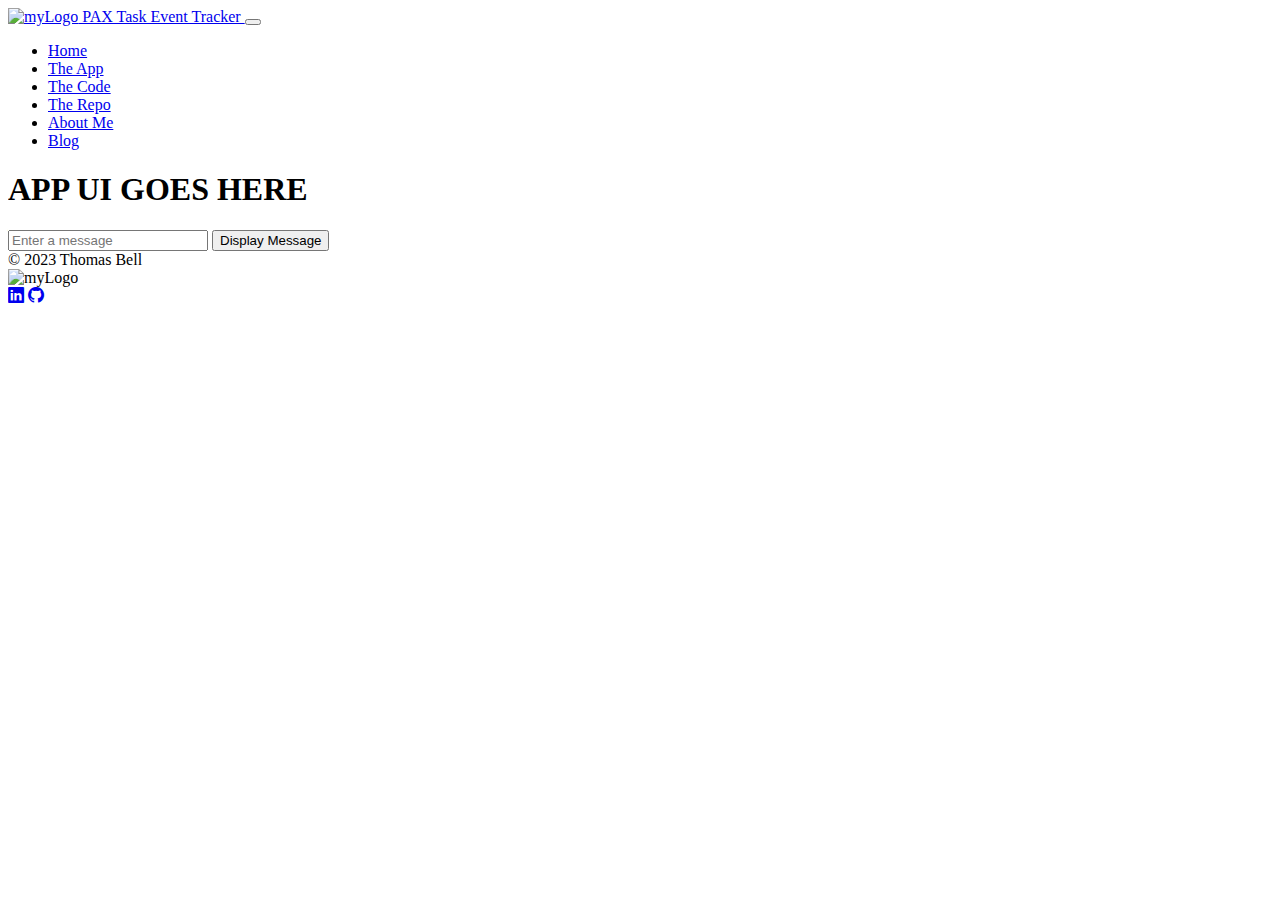
==== app.html @ 313ad1b9 "updated code" ====
<!DOCTYPE html>
<html lang="en">
    <head>
        <meta charset="UTF-8" />
        <meta name="viewport" content="width=device-width, initial-scale=1.0" />
        <title>PAX Task Event Tracker: By Thomas Bell</title>

        <!-- Bootstrap CSS -->
        <link
            href="https://cdn.jsdelivr.net/npm/bootstrap@5.3.2/dist/css/bootstrap.min.css"
            rel="stylesheet"
            integrity="sha384-T3c6CoIi6uLrA9TneNEoa7RxnatzjcDSCmG1MXxSR1GAsXEV/Dwwykc2MPK8M2HN"
            crossorigin="anonymous"
        />

        <!-- Bootstrap Icons -->
        <link
            rel="stylesheet"
            href="https://cdn.jsdelivr.net/npm/bootstrap-icons@1.11.1/font/bootstrap-icons.css"
        />

        <!-- Dev Icons -->
        <link
            rel="stylesheet"
            href="https://cdn.jsdelivr.net/gh/devicons/devicon@v2.15.1/devicon.min.css"
        />

        <!-- Custom CSS -->
        <link rel="stylesheet" href="/css/site.css" />
        <link rel="stylesheet" href="/css/theme.css" />

        <!-- Favicon -->
        <link rel="shortcut icon" href="/img/favicon.ico" type="image/x-icon" />
    </head>

    <body>
        <nav class="navbar navbar-expand-lg navbar-dark">
            <div class="container-fluid">
                <a class="navbar-brand" href="/index.html">
                    <img src="/img/neonLion.svg" height="45" alt="myLogo" />
                    PAX Task Event Tracker
                </a>
                <button
                    class="navbar-toggler"
                    type="button"
                    data-bs-toggle="collapse"
                    data-bs-target="#navbarSupportedContent"
                    aria-controls="navbarSupportedContent"
                    aria-expanded="false"
                    aria-label="Toggle navigation"
                >
                    <span class="navbar-toggler-icon"></span>
                </button>
                <div
                    class="collapse navbar-collapse"
                    id="navbarSupportedContent"
                >
                    <ul class="navbar-nav me-auto mb-2 mb-lg-0">
                        <li class="nav-item">
                            <a class="nav-link" href="/index.html">Home</a>
                        </li>
                        <li class="nav-item">
                            <a
                                class="nav-link active"
                                aria-current="page"
                                href="/app.html"
                                >The App</a
                            >
                        </li>
                        <li class="nav-item">
                            <a class="nav-link" href="/code.html">The Code</a>
                        </li>
                        <li class="nav-item">
                            <!-- CHANGE ME TO THE REAL REPO LINK -->
                            <a class="nav-link" href="#"> The Repo </a>
                        </li>
                        <li class="nav-item">
                            <a
                                class="nav-link"
                                href="https://thomasjbell.netlify.app/"
                                target="_blank"
                                rel="noopener"
                            >
                                About Me
                            </a>
                        </li>
                        <li class="nav-item">
                            <!-- CHANGE ME TO THE REAL BLOG POST LINK -->
                            <!-- NOTE: it would be a great idea to post about each project and link it here-->
                            <a class="nav-link" href="#"> Blog </a>
                        </li>
                    </ul>
                </div>
            </div>
        </nav>

        <main class="container">
            <h1>APP UI GOES HERE</h1>
            <input
                class="form-control my-3"
                placeholder="Enter a message"
                type="text"
                style="width: 12rem"
                name="message"
                id="message"
            />
            <button type="button" id="btnSubmit" class="btn btn-primary">
                Display Message
            </button>
        </main>

        <footer class="py-3 container-fluid">
            <div class="container">
                <div
                    class="row align-items-center row-cols-1 row-cols-lg-3 gy-2"
                >
                    <div class="col text-center text-lg-start">
                        &copy;&nbsp;2023 Thomas Bell
                    </div>
                    <div class="col text-center">
                        <img
                            src="/img/whiteName.svg"
                            height="24"
                            alt="myLogo"
                        />
                    </div>
                    <div class="col text-center text-lg-end">
                        <a href="https://www.linkedin.com/in/thomasjbell065/"
                            ><i class="bi bi-linkedin"></i
                        ></a>
                        <a href="https://github.com/thomas065"
                            ><i class="bi bi-github"></i
                        ></a>
                    </div>
                </div>
            </div>
        </footer>

        <!-- Bootstrap JS -->
        <script
            src="https://cdn.jsdelivr.net/npm/bootstrap@5.3.2/dist/js/bootstrap.bundle.min.js"
            integrity="sha384-C6RzsynM9kWDrMNeT87bh95OGNyZPhcTNXj1NW7RuBCsyN/o0jlpcV8Qyq46cDfL"
            crossorigin="anonymous"
        ></script>

        <!-- Sweet Alerts -->
        <script src="https://cdn.jsdelivr.net/npm/sweetalert2@11"></script>

        <!-- Custom JS -->
        <script src="/js/site.js"></script>

        <script>
            // get the button on the page and assign it to a variable
            let button = document.getElementById('btnSubmit');

            // tell the button to ru our displayMessage function when clicked
            button.addEventListener('click', displayMessage);
        </script>
    </body>
</html>
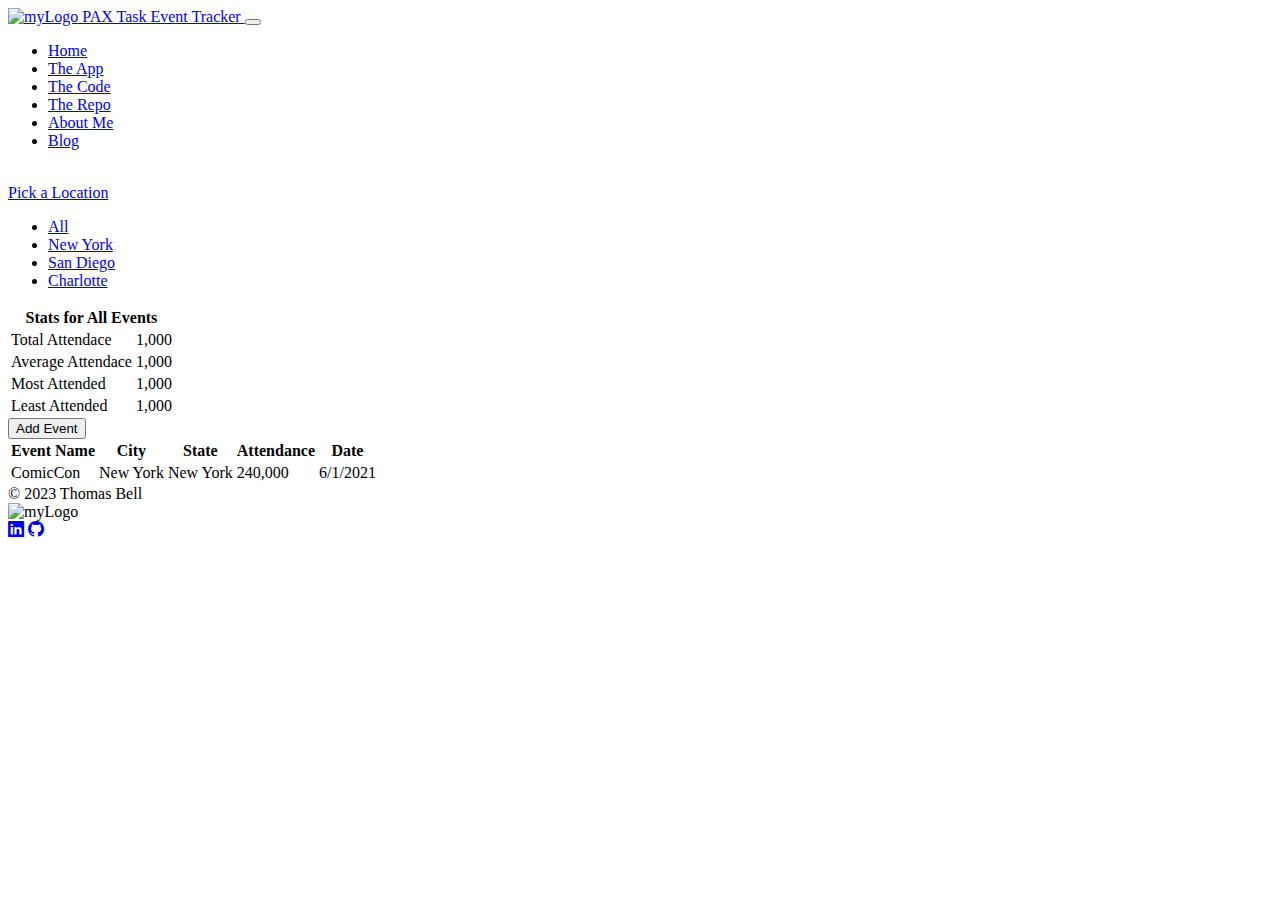
==== commit a8b35e57: "updated code" ====
--- a/app.html
+++ b/app.html
@@ -33,7 +33,7 @@
         <link rel="shortcut icon" href="/img/favicon.ico" type="image/x-icon" />
     </head>
 
-    <body>
+    <body onload="buildDropDown()">
         <nav class="navbar navbar-expand-lg navbar-dark">
             <div class="container-fluid">
                 <a class="navbar-brand" href="/index.html">
@@ -94,19 +94,92 @@
             </div>
         </nav>
 
-        <main class="container">
-            <h1>APP UI GOES HERE</h1>
-            <input
-                class="form-control my-3"
-                placeholder="Enter a message"
-                type="text"
-                style="width: 12rem"
-                name="message"
-                id="message"
-            />
-            <button type="button" id="btnSubmit" class="btn btn-primary">
-                Display Message
-            </button>
+        <main class="container py-3">
+            <div class="row row-cols-1 row-cols-md-2">
+                <div class="col order-md-last">
+                    <img
+                        class="img-fluid p-3"
+                        src="/img/APPNAMELogo.svg"
+                        alt=""
+                    />
+                </div>
+                <div class="col">
+                    <!-- stats -->
+                    <div class="card shadow">
+                        <div class="card-body">
+                            <div class="dropdown">
+                                <a
+                                    class="btn btn-primary dropdown-toggle"
+                                    href="#"
+                                    id="dropdown-btn"
+                                    role="button"
+                                    data-bs-toggle="dropdown"
+                                    aria-expanded="false"
+                                >
+                                    Pick a Location
+                                </a>
+                                <ul id="city-dropdown" class="dropdown-menu">
+                                <!-- drop down template -->
+                                </ul>
+                            </div>
+                            <table class="table table-striped mt-2 border">
+                                <thead class="table-dark">
+                                    <tr>
+                                        <th colspan="2">
+                                            Stats for <span id="stats-loc">All</span> Events
+                                        </th>
+                                    </tr>
+                                </thead>
+                                <tbody>
+                                    <tr>
+                                        <td>Total Attendace</td>
+                                        <td id="total-attend">1,000</td>
+                                    </tr>
+                                    <tr>
+                                        <td>Average Attendace</td>
+                                        <td id="avg-attend">1,000</td>
+                                    </tr>
+                                    <tr>
+                                        <td>Most Attended</td>
+                                        <td id="max-attend">1,000</td>
+                                    </tr>
+                                    <tr>
+                                        <td>Least Attended</td>
+                                        <td id="min-attend">1,000</td>
+                                    </tr>
+                                </tbody>
+                            </table>
+                        </div>
+                    </div>
+                </div>
+            </div>
+            <div class="mt-3 card">
+                <div class="card-body">
+                    <button id="new-event-btn" class="btn btn-primary btn-responsive">Add Event</button>
+                    <div class="table-responsive">
+                        <table class="table table-striped border mt-2">
+                            <thead class="table-dark">
+                                <tr>
+                                    <th>Event Name</th>
+                                    <th>City</th>
+                                    <th>State</th>
+                                    <th>Attendance</th>
+                                    <th>Date</th>
+                                </tr>
+                            </thead>
+                            <tbody id="events-table">
+                                <tr>
+                                    <td>ComicCon</td>
+                                    <td>New York</td>
+                                    <td>New York</td>
+                                    <td>240,000</td>
+                                    <td>6/1/2021</td>
+                                </tr>
+                            </tbody>
+                        </table>
+                    </div>
+                </div>
+            </div>
         </main>
 
         <footer class="py-3 container-fluid">
@@ -156,5 +229,12 @@
             // tell the button to ru our displayMessage function when clicked
             button.addEventListener('click', displayMessage);
         </script>
+
+        <!-- template drop down -->
+        <template id="dropdown-item-template">
+            <li>
+                <a class="dropdown-item" href="#"></a>
+            </li>
+        </template>
     </body>
 </html>
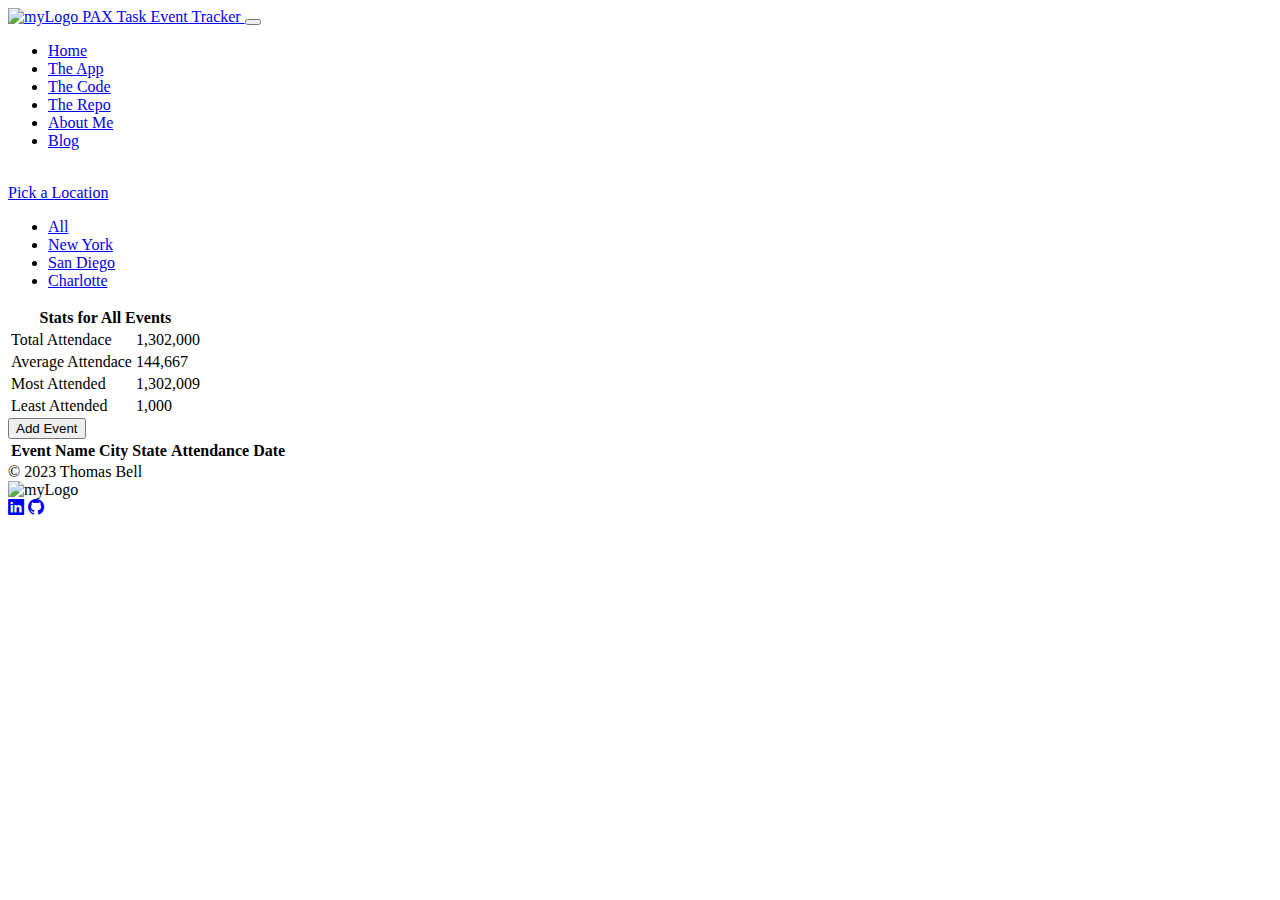
==== commit b72acfee: "updated code" ====
--- a/app.html
+++ b/app.html
@@ -133,19 +133,19 @@
                                 <tbody>
                                     <tr>
                                         <td>Total Attendace</td>
-                                        <td id="total-attend">1,000</td>
+                                        <td id="total-attendance">1,000</td>
                                     </tr>
                                     <tr>
                                         <td>Average Attendace</td>
-                                        <td id="avg-attend">1,000</td>
+                                        <td id="avg-attendance">1,000</td>
                                     </tr>
                                     <tr>
                                         <td>Most Attended</td>
-                                        <td id="max-attend">1,000</td>
+                                        <td id="max-attendance">1,000</td>
                                     </tr>
                                     <tr>
                                         <td>Least Attended</td>
-                                        <td id="min-attend">1,000</td>
+                                        <td id="min-attendance">1,000</td>
                                     </tr>
                                 </tbody>
                             </table>
@@ -168,13 +168,7 @@
                                 </tr>
                             </thead>
                             <tbody id="events-table">
-                                <tr>
-                                    <td>ComicCon</td>
-                                    <td>New York</td>
-                                    <td>New York</td>
-                                    <td>240,000</td>
-                                    <td>6/1/2021</td>
-                                </tr>
+                                <!-- events go here -->
                             </tbody>
                         </table>
                     </div>
@@ -221,14 +215,6 @@
 
         <!-- Custom JS -->
         <script src="/js/site.js"></script>
-
-        <script>
-            // get the button on the page and assign it to a variable
-            let button = document.getElementById('btnSubmit');
-
-            // tell the button to ru our displayMessage function when clicked
-            button.addEventListener('click', displayMessage);
-        </script>
 
         <!-- template drop down -->
         <template id="dropdown-item-template">
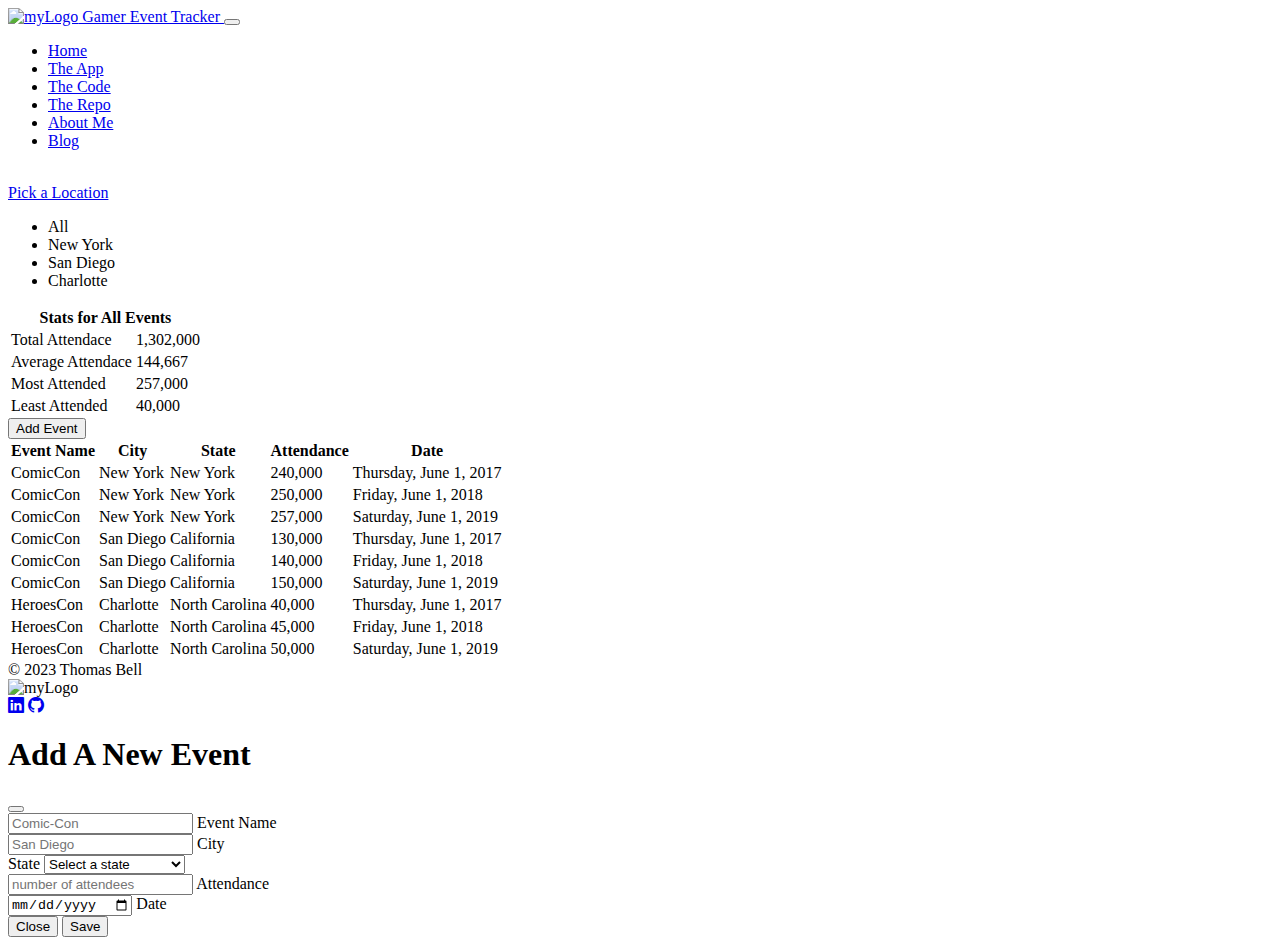
==== commit 7e168058: "UPDATED CODE!!!!" ====
--- a/app.html
+++ b/app.html
@@ -3,7 +3,7 @@
     <head>
         <meta charset="UTF-8" />
         <meta name="viewport" content="width=device-width, initial-scale=1.0" />
-        <title>PAX Task Event Tracker: By Thomas Bell</title>
+        <title>Gamer Event Tracker: By Thomas Bell</title>
 
         <!-- Bootstrap CSS -->
         <link
@@ -38,7 +38,7 @@
             <div class="container-fluid">
                 <a class="navbar-brand" href="/index.html">
                     <img src="/img/neonLion.svg" height="45" alt="myLogo" />
-                    PAX Task Event Tracker
+                    Gamer Event Tracker
                 </a>
                 <button
                     class="navbar-toggler"
@@ -72,7 +72,14 @@
                         </li>
                         <li class="nav-item">
                             <!-- CHANGE ME TO THE REAL REPO LINK -->
-                            <a class="nav-link" href="#"> The Repo </a>
+                            <a
+                                class="nav-link"
+                                target="_blank"
+                                rel="noopener"
+                                href="https://github.com/thomas065/PAXTaskEvents"
+                            >
+                                The Repo
+                            </a>
                         </li>
                         <li class="nav-item">
                             <a
@@ -96,10 +103,10 @@
 
         <main class="container py-3">
             <div class="row row-cols-1 row-cols-md-2">
-                <div class="col order-md-last">
+                <div class="col order-md-last text-center">
                     <img
-                        class="img-fluid p-3"
-                        src="/img/APPNAMELogo.svg"
+                        class="img-fluid p-3 rounded-5 shadow bg-success-subtle"
+                        src="/img/levelup.svg"
                         alt=""
                     />
                 </div>
@@ -119,14 +126,16 @@
                                     Pick a Location
                                 </a>
                                 <ul id="city-dropdown" class="dropdown-menu">
-                                <!-- drop down template -->
+                                    <!-- drop down template -->
                                 </ul>
                             </div>
                             <table class="table table-striped mt-2 border">
                                 <thead class="table-dark">
                                     <tr>
                                         <th colspan="2">
-                                            Stats for <span id="stats-loc">All</span> Events
+                                            Stats for
+                                            <span id="stats-loc">All</span>
+                                            Events
                                         </th>
                                     </tr>
                                 </thead>
@@ -155,7 +164,14 @@
             </div>
             <div class="mt-3 card">
                 <div class="card-body">
-                    <button id="new-event-btn" class="btn btn-primary btn-responsive">Add Event</button>
+                    <button
+                        id="new-event-btn"
+                        class="btn btn-primary btn-responsive"
+                        data-bs-toggle="modal"
+                        data-bs-target="#addEventModal"
+                    >
+                        Add Event
+                    </button>
                     <div class="table-responsive">
                         <table class="table table-striped border mt-2">
                             <thead class="table-dark">
@@ -203,6 +219,205 @@
             </div>
         </footer>
 
+        <!-- template drop down -->
+        <template id="dropdown-item-template">
+            <li>
+                <a
+                    class="dropdown-item"
+                    onclick="filterByCity(this)"
+                    role="button"
+                ></a>
+            </li>
+        </template>
+        <!-- Add Event Modal -->
+        <div
+            class="modal fade"
+            id="addEventModal"
+            tabindex="-1"
+            aria-labelledby="exampleModalLabel"
+            data-bs-backdrop="static"
+            data-bs-keyboard="false"
+            aria-hidden="true"
+        >
+            <div class="modal-dialog">
+                <div class="modal-content">
+                    <div class="modal-header">
+                        <h1 class="modal-title fs-5" id="exampleModalLabel">
+                            Add A New Event
+                        </h1>
+                        <button
+                            type="button"
+                            class="btn-close"
+                            data-bs-dismiss="modal"
+                            aria-label="Close"
+                        ></button>
+                    </div>
+                    <!-- Modal Body -->
+                    <form action="#" id="newEventForm">
+                        <div class="modal-body">
+                            <!-- Modal Form -->
+                            <div class="form-floating mb-3">
+                                <input
+                                    name="event"
+                                    type="text"
+                                    class="form-control"
+                                    id="eventName"
+                                    placeholder="Comic-Con"
+                                    required
+                                />
+                                <label for="eventName">Event Name</label>
+                            </div>
+                            <div class="form-floating mb-3">
+                                <input
+                                    name="city"
+                                    type="text"
+                                    class="form-control"
+                                    id="eventCity"
+                                    placeholder="San Diego"
+                                    required
+                                />
+                                <label for="eventCity">City</label>
+                            </div>
+                            <div class="mb-3">
+                                <label class="form-label" for="newEventState"
+                                    >State</label
+                                >
+                                <select
+                                    class="form-select"
+                                    id="newEventState"
+                                    name="state"
+                                    placeholder="State"
+                                    required
+                                >
+                                    <option value="">Select a state</option>
+                                    <option value="Alabama">Alabama</option>
+                                    <option value="Alaska">Alaska</option>
+                                    <option value="Arizona">Arizona</option>
+                                    <option value="Arkansas">Arkansas</option>
+                                    <option value="California">
+                                        California
+                                    </option>
+                                    <option value="Colorado">Colorado</option>
+                                    <option value="Connecticut">
+                                        Connecticut
+                                    </option>
+                                    <option value="Delaware">Delaware</option>
+                                    <option value="District Of Columbia">
+                                        District Of Columbia
+                                    </option>
+                                    <option value="Florida">Florida</option>
+                                    <option value="Georgia">Georgia</option>
+                                    <option value="Hawaii">Hawaii</option>
+                                    <option value="Idaho">Idaho</option>
+                                    <option value="Illinois">Illinois</option>
+                                    <option value="Indiana">Indiana</option>
+                                    <option value="Iowa">Iowa</option>
+                                    <option value="Kansas">Kansas</option>
+                                    <option value="Kentucky">Kentucky</option>
+                                    <option value="Louisiana">Louisiana</option>
+                                    <option value="Maine">Maine</option>
+                                    <option value="Maryland">Maryland</option>
+                                    <option value="Massachusetts">
+                                        Massachusetts
+                                    </option>
+                                    <option value="Michigan">Michigan</option>
+                                    <option value="Minnesota">Minnesota</option>
+                                    <option value="Mississippi">
+                                        Mississippi
+                                    </option>
+                                    <option value="Missouri">Missouri</option>
+                                    <option value="Montana">Montana</option>
+                                    <option value="Nebraska">Nebraska</option>
+                                    <option value="Nevada">Nevada</option>
+                                    <option value="New Hampshire">
+                                        New Hampshire
+                                    </option>
+                                    <option value="New Jersey">
+                                        New Jersey
+                                    </option>
+                                    <option value="New Mexico">
+                                        New Mexico
+                                    </option>
+                                    <option value="New York">New York</option>
+                                    <option value="North Carolina">
+                                        North Carolina
+                                    </option>
+                                    <option value="North Dakota">
+                                        North Dakota
+                                    </option>
+                                    <option value="Ohio">Ohio</option>
+                                    <option value="Oklahoma">Oklahoma</option>
+                                    <option value="Oregon">Oregon</option>
+                                    <option value="Pennsylvania">
+                                        Pennsylvania
+                                    </option>
+                                    <option value="Rhode Island">
+                                        Rhode Island
+                                    </option>
+                                    <option value="South Carolina">
+                                        South Carolina
+                                    </option>
+                                    <option value="South Dakota">
+                                        South Dakota
+                                    </option>
+                                    <option value="Tennessee">Tennessee</option>
+                                    <option value="Texas">Texas</option>
+                                    <option value="Utah">Utah</option>
+                                    <option value="Vermont">Vermont</option>
+                                    <option value="Virginia">Virginia</option>
+                                    <option value="Washington">
+                                        Washington
+                                    </option>
+                                    <option value="West Virginia">
+                                        West Virginia
+                                    </option>
+                                    <option value="Wisconsin">Wisconsin</option>
+                                    <option value="Wyoming">Wyoming</option>
+                                </select>
+                            </div>
+                            <div class="form-floating mb-3">
+                                <input
+                                    name="attendance"
+                                    type="number"
+                                    class="form-control"
+                                    id="eventAttendance"
+                                    placeholder="number of attendees"
+                                    required
+                                />
+                                <label for="eventAttendance">Attendance</label>
+                            </div>
+                            <div class="form-floating mb-3">
+                                <input
+                                    name="date"
+                                    type="date"
+                                    class="form-control"
+                                    id="eventDate"
+                                    placeholder="10/01/2023"
+                                    required
+                                />
+                                <label for="eventDate">Date</label>
+                            </div>
+                        </div>
+                        <!-- Modal Footer -->
+                        <div class="modal-footer">
+                            <button
+                                type="button"
+                                class="btn btn-danger"
+                                data-bs-dismiss="modal"
+                            >
+                                Close
+                            </button>
+                            <button type="submit" class="btn btn-success">
+                                Save
+                            </button>
+                        </div>
+                    </form>
+                </div>
+            </div>
+        </div>
+
+<!-- *************** NO CODE BELOW THIS LINE ************ -->
+
         <!-- Bootstrap JS -->
         <script
             src="https://cdn.jsdelivr.net/npm/bootstrap@5.3.2/dist/js/bootstrap.bundle.min.js"
@@ -216,11 +431,13 @@
         <!-- Custom JS -->
         <script src="/js/site.js"></script>
 
-        <!-- template drop down -->
-        <template id="dropdown-item-template">
-            <li>
-                <a class="dropdown-item" href="#"></a>
-            </li>
-        </template>
+        <script>
+            let newEventForm = document.getElementById('newEventForm');
+
+            newEventForm.addEventListener('submit', function (e) {
+                e.preventDefault(); // prevents the page from refreshing! (e) = event
+                saveNewEvent(); // instead of refreshing the page, run this function!
+            })
+        </script>
     </body>
 </html>
